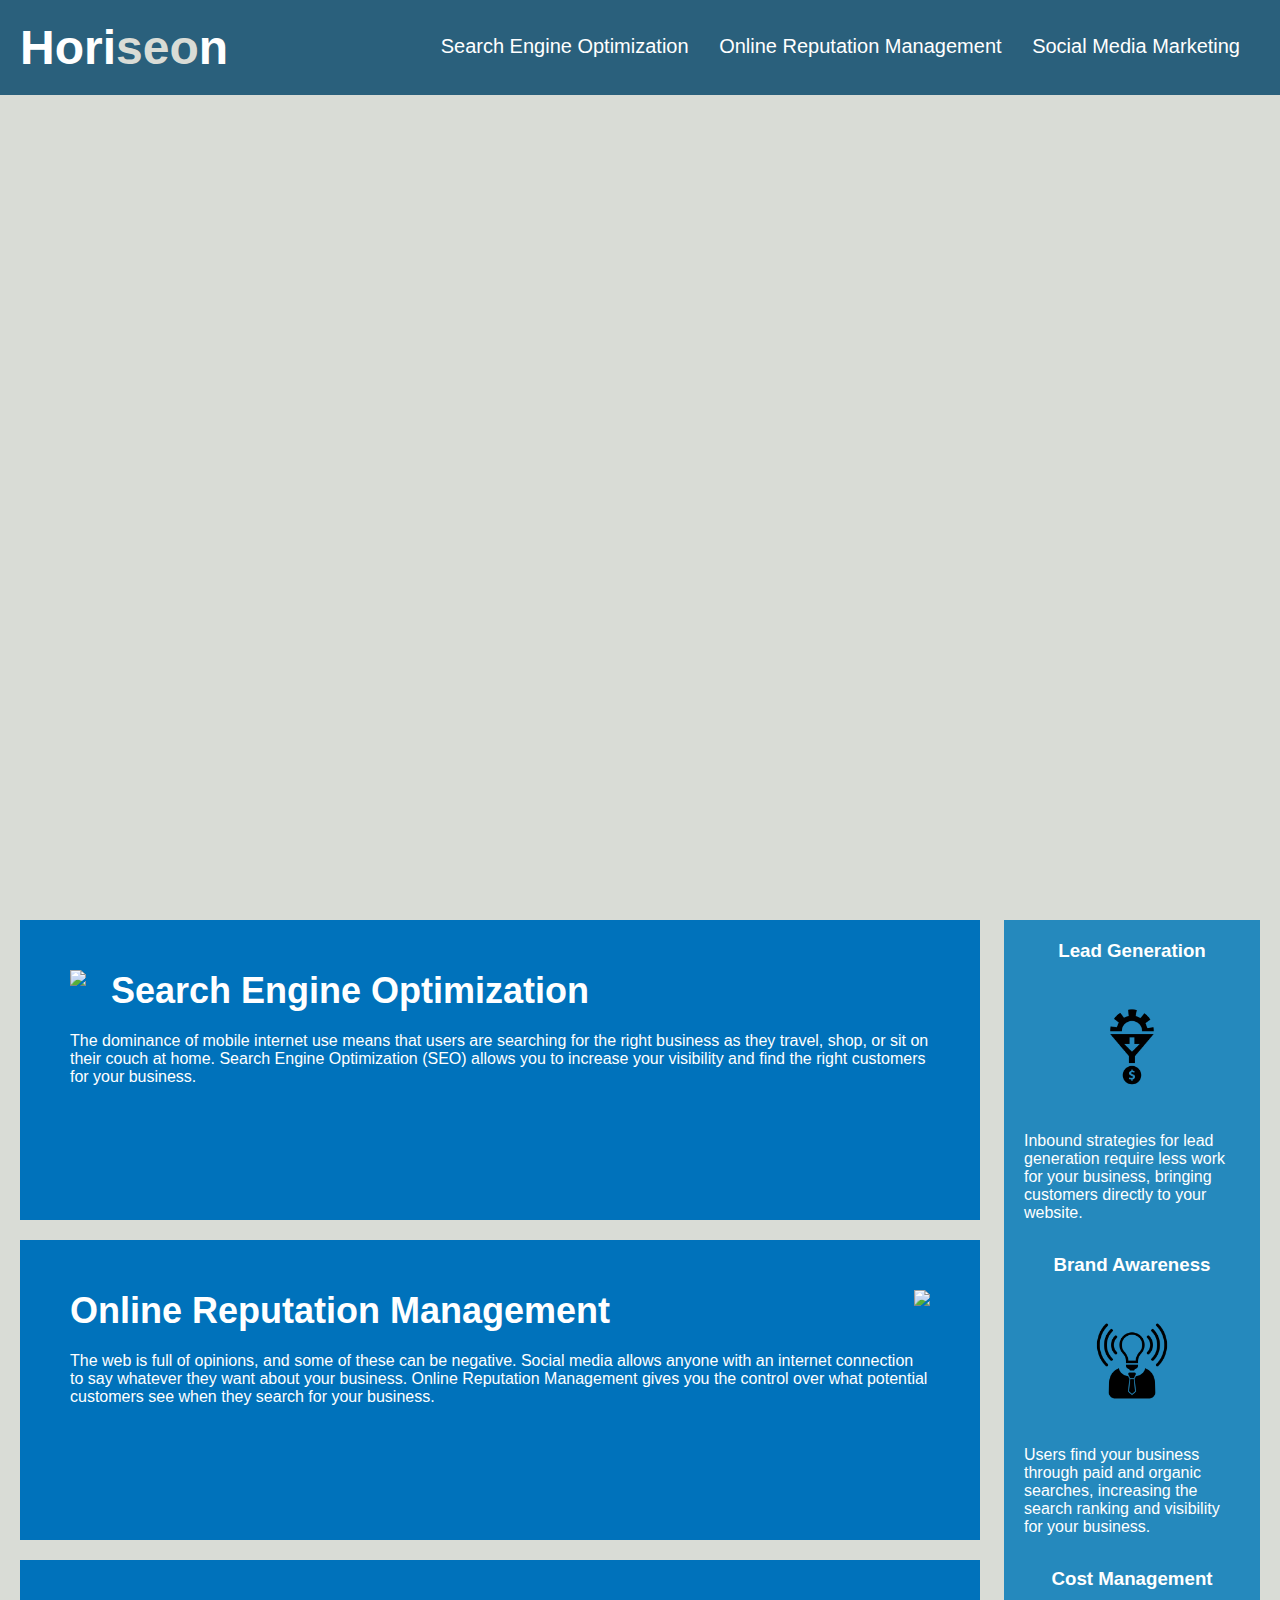
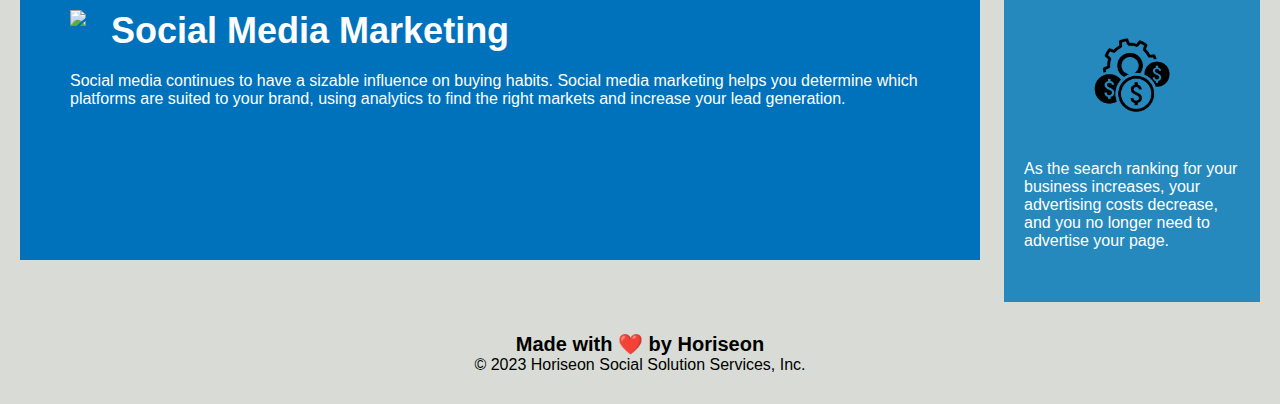
==== Develop/index.html @ 0c2da673 "Initial clone" ====
<!DOCTYPE html>
<html lang="en-us">

<head>
    <meta charset="UTF-8" />
    <link rel="stylesheet" href="./assets/css/style.css">
    <title>website</title>
</head>

<body>
    <div class="header">
        <h1>Hori<span class="seo">seo</span>n</h1>
        <div>
            <ul>
                <li>
                    <a href="#search-engine-optimization">Search Engine Optimization</a>
                </li>
                <li>
                    <a href="#online-reputation-management">Online Reputation Management</a>
                </li>
                <li>
                    <a href="#social-media-marketing">Social Media Marketing</a>
                </li>
            </ul>
        </div>
    </div>
    <div class="hero"></div>
    <div class="content">
        <div class="search-engine-optimization">
            <img src="./assets/images/search-engine-optimization.jpg" class="float-left" />
            <h2>Search Engine Optimization</h2>
            <p>
                The dominance of mobile internet use means that users are searching for the right business as they travel, shop, or sit on their couch at home. Search Engine Optimization (SEO) allows you to increase your visibility and find the right customers for your business.
            </p>
        </div>
        <div id="online-reputation-management" class="online-reputation-management">
            <img src="./assets/images/online-reputation-management.jpg" class="float-right" />
            <h2>Online Reputation Management</h2>
            <p>
                The web is full of opinions, and some of these can be negative. Social media allows anyone with an internet connection to say whatever they want about your business. Online Reputation Management gives you the control over what potential customers see when they search for your business.
            </p>
        </div>
        <div id="social-media-marketing" class="social-media-marketing">
            <img src="./assets/images/social-media-marketing.jpg" class="float-left" />
            <h2>Social Media Marketing</h2>
            <p>
                Social media continues to have a sizable influence on buying habits. Social media marketing helps you determine which platforms are suited to your brand, using analytics to find the right markets and increase your lead generation.
            </p>
        </div>
    </div>
    <div class="benefits">
        <div class="benefit-lead">
            <h3>Lead Generation</h3>
            <img src="./assets/images/lead-generation.png" />
            <p>
                Inbound strategies for lead generation require less work for your business, bringing customers directly to your website.
            </p>
        </div>
        <div class="benefit-brand">
            <h3>Brand Awareness</h3>
            <img src="./assets/images/brand-awareness.png" />
            <p>
                Users find your business through paid and organic searches, increasing the search ranking and visibility for your business.
            </p>
        </div>
        <div class="benefit-cost">
            <h3>Cost Management</h3>
            <img src="./assets/images/cost-management.png"></img>
            <p>
                As the search ranking for your business increases, your advertising costs decrease, and you no longer need to advertise your page.
            </p>
        </div>
    </div>
    <div class="footer">
        <h2>Made with ❤️️ by Horiseon</h2>
        <p>
            &copy; 2023 Horiseon Social Solution Services, Inc.
        </p>
    </div>
</body>

</html>
---- Develop/assets/css/style.css ----
* {
    box-sizing: border-box;
    padding: 0;
    margin: 0;
}

body {
    background-color: #d9dcd6;
}

.header {
    padding: 20px;
    font-family: 'Trebuchet MS', 'Lucida Sans Unicode', 'Lucida Grande', 'Lucida Sans', Arial, sans-serif;
    background-color: #2a607c;
    color: #ffffff;
}

.header h1 {
    display: inline-block;
    font-size: 48px;
}

.header h1 .seo {
    color: #d9dcd6;
}

.header div {
    padding-top: 15px;
    margin-right: 20px;
    float: right;
    font-family: 'Gill Sans', 'Gill Sans MT', Calibri, 'Trebuchet MS', sans-serif;
    font-size: 20px;
}

.header div ul {
    list-style-type: none;
}

.header div ul li {
    display: inline-block;
    margin-left: 25px;
}

a {
    color: #ffffff;
    text-decoration: none;
}

p {
    font-size: 16px;
}

.hero {
    height: 800px;
    width: 100%;
    margin-bottom: 25px;
    background-image: url("../images/digital-marketing-meeting.jpg");
    background-size: cover;
    background-position: center;
}

.float-left {
    float: left;
    margin-right: 25px;
}

.float-right {
    float: right;
    margin-left: 25px;
}

.content {
    width: 75%;
    display: inline-block;
    margin-left: 20px;
}

.benefits {
    margin-right: 20px;
    padding: 20px;
    clear: both;
    float: right;
    width: 20%;
    height: 100%;
    font-family: 'Gill Sans', 'Gill Sans MT', Calibri, 'Trebuchet MS', sans-serif;
    background-color: #2589bd;
}

.benefit-lead {
    margin-bottom: 32px;
    color: #ffffff;
}

.benefit-brand {
    margin-bottom: 32px;
    color: #ffffff;
}

.benefit-cost {
    margin-bottom: 32px;
    color: #ffffff;
}

.benefit-lead h3 {
    margin-bottom: 10px;
    text-align: center;
}

.benefit-brand h3 {
    margin-bottom: 10px;
    text-align: center;
}

.benefit-cost h3 {
    margin-bottom: 10px;
    text-align: center;
}

.benefit-lead img {
    display: block;
    margin: 10px auto;
    max-width: 150px;
}

.benefit-brand img {
    display: block;
    margin: 10px auto;
    max-width: 150px;
}

.benefit-cost img {
    display: block;
    margin: 10px auto;
    max-width: 150px;
}

.search-engine-optimization {
    margin-bottom: 20px;
    padding: 50px;
    height: 300px;
    font-family: 'Gill Sans', 'Gill Sans MT', Calibri, 'Trebuchet MS', sans-serif;
    background-color: #0072bb;
    color: #ffffff;
}

.online-reputation-management {
    margin-bottom: 20px;
    padding: 50px;
    height: 300px;
    font-family: 'Gill Sans', 'Gill Sans MT', Calibri, 'Trebuchet MS', sans-serif;
    background-color: #0072bb;
    color: #ffffff;
}

.social-media-marketing {
    margin-bottom: 20px;
    padding: 50px;
    height: 300px;
    font-family: 'Gill Sans', 'Gill Sans MT', Calibri, 'Trebuchet MS', sans-serif;
    background-color: #0072bb;
    color: #ffffff;
}

.search-engine-optimization img {
    max-height: 200px;
}

.online-reputation-management img {
    max-height: 200px;
}

.social-media-marketing img {
    max-height: 200px;
}

.search-engine-optimization h2 {
    margin-bottom: 20px;
    font-size: 36px;
}

.online-reputation-management h2 {
    margin-bottom: 20px;
    font-size: 36px;
}

.social-media-marketing h2 {
    margin-bottom: 20px;
    font-size: 36px;
}

.footer {
    padding: 30px;
    clear: both;
    font-family: 'Trebuchet MS', 'Lucida Sans Unicode', 'Lucida Grande', 'Lucida Sans', Arial, sans-serif;
    text-align: center;
}

.footer h2 {
    font-size: 20px;
}
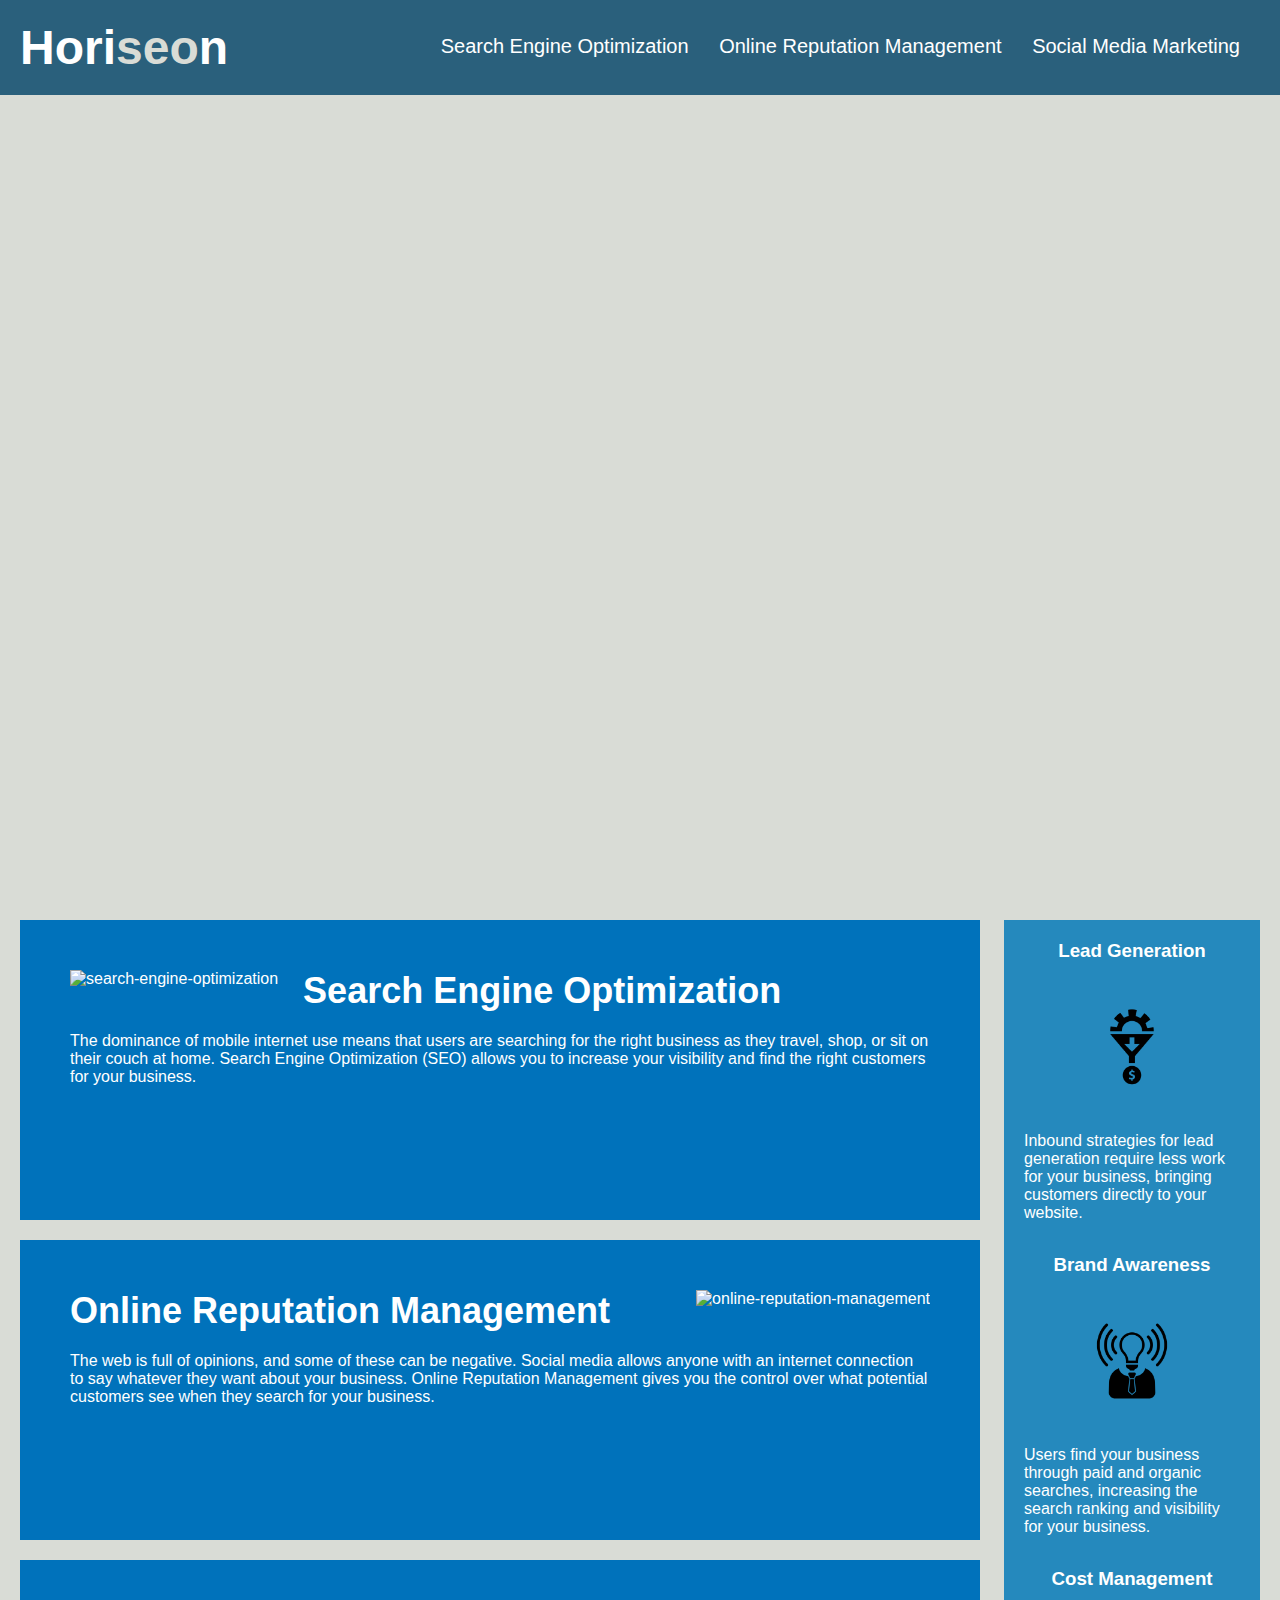
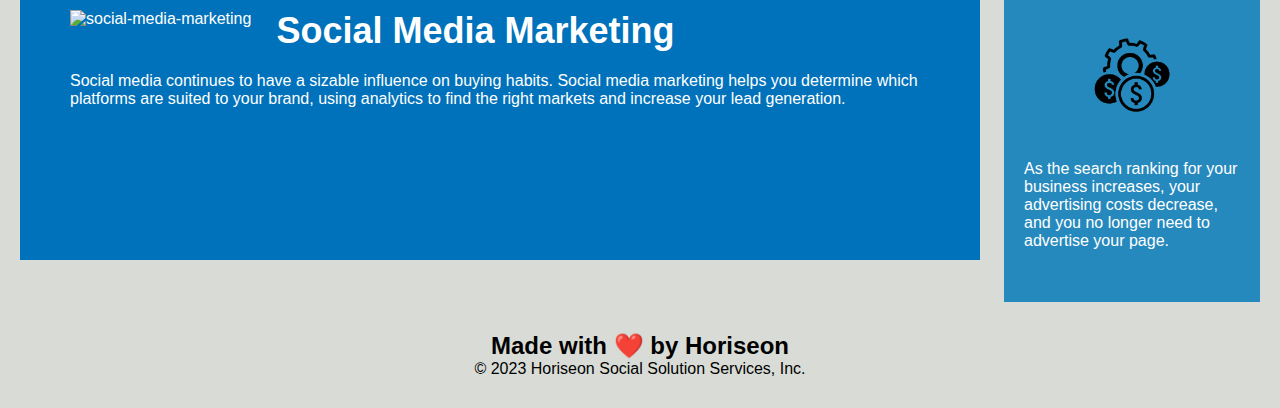
==== commit b4fdaa5b: "Added semantic HTML elements" ====
--- a/Develop/index.html
+++ b/Develop/index.html
@@ -4,13 +4,14 @@
 <head>
     <meta charset="UTF-8" />
     <link rel="stylesheet" href="./assets/css/style.css">
-    <title>website</title>
+    <title>Horieson Marketing Agency Homepage</title>
 </head>
 
 <body>
-    <div class="header">
+    <!-- header with navigation bar -->
+    <header>
         <h1>Hori<span class="seo">seo</span>n</h1>
-        <div>
+        <nav>
             <ul>
                 <li>
                     <a href="#search-engine-optimization">Search Engine Optimization</a>
@@ -22,61 +23,69 @@
                     <a href="#social-media-marketing">Social Media Marketing</a>
                 </li>
             </ul>
-        </div>
-    </div>
-    <div class="hero"></div>
-    <div class="content">
-        <div class="search-engine-optimization">
-            <img src="./assets/images/search-engine-optimization.jpg" class="float-left" />
+        </nav>
+    </header>
+
+    <!-- hero section with background image digital-maketing-meeting-->
+    <section class="hero"></section>
+
+    <!-- main section -->
+    <main>
+        <section class="search-engine-optimization">
+            <img src="./assets/images/search-engine-optimization.jpg" class="float-left" alt="search-engine-optimization"/>
             <h2>Search Engine Optimization</h2>
             <p>
                 The dominance of mobile internet use means that users are searching for the right business as they travel, shop, or sit on their couch at home. Search Engine Optimization (SEO) allows you to increase your visibility and find the right customers for your business.
             </p>
-        </div>
-        <div id="online-reputation-management" class="online-reputation-management">
-            <img src="./assets/images/online-reputation-management.jpg" class="float-right" />
+        </section>
+        <section id="online-reputation-management" class="online-reputation-management">
+            <img src="./assets/images/online-reputation-management.jpg" class="float-right" alt="online-reputation-management"/>
             <h2>Online Reputation Management</h2>
             <p>
                 The web is full of opinions, and some of these can be negative. Social media allows anyone with an internet connection to say whatever they want about your business. Online Reputation Management gives you the control over what potential customers see when they search for your business.
             </p>
-        </div>
-        <div id="social-media-marketing" class="social-media-marketing">
-            <img src="./assets/images/social-media-marketing.jpg" class="float-left" />
+        </section>
+        <section id="social-media-marketing" class="social-media-marketing">
+            <img src="./assets/images/social-media-marketing.jpg" class="float-left" alt="social-media-marketing"/>
             <h2>Social Media Marketing</h2>
             <p>
                 Social media continues to have a sizable influence on buying habits. Social media marketing helps you determine which platforms are suited to your brand, using analytics to find the right markets and increase your lead generation.
             </p>
-        </div>
-    </div>
-    <div class="benefits">
-        <div class="benefit-lead">
+        </section>
+    </main>
+
+    <!-- benefits section -->
+    <section class="benefits">
+        <article class="benefit-lead">
             <h3>Lead Generation</h3>
-            <img src="./assets/images/lead-generation.png" />
+            <img src="./assets/images/lead-generation.png" alt="lead-generation"/>
             <p>
                 Inbound strategies for lead generation require less work for your business, bringing customers directly to your website.
             </p>
-        </div>
-        <div class="benefit-brand">
+        </article>
+        <article class="benefit-brand">
             <h3>Brand Awareness</h3>
-            <img src="./assets/images/brand-awareness.png" />
+            <img src="./assets/images/brand-awareness.png" alt="brand-awareness"/>
             <p>
                 Users find your business through paid and organic searches, increasing the search ranking and visibility for your business.
             </p>
-        </div>
-        <div class="benefit-cost">
+        </article>
+        <article class="benefit-cost">
             <h3>Cost Management</h3>
-            <img src="./assets/images/cost-management.png"></img>
+            <img src="./assets/images/cost-management.png" alt="cost-management"></img>
             <p>
                 As the search ranking for your business increases, your advertising costs decrease, and you no longer need to advertise your page.
             </p>
-        </div>
-    </div>
-    <div class="footer">
+        </article>
+    </section>
+
+    <!-- footer -->
+    <footer>
         <h2>Made with ❤️️ by Horiseon</h2>
         <p>
             &copy; 2023 Horiseon Social Solution Services, Inc.
         </p>
-    </div>
+    </footer>
 </body>
 
 </html>
--- a/Develop/assets/css/style.css
+++ b/Develop/assets/css/style.css
@@ -8,23 +8,22 @@
     background-color: #d9dcd6;
 }
 
-.header {
+header {
     padding: 20px;
     font-family: 'Trebuchet MS', 'Lucida Sans Unicode', 'Lucida Grande', 'Lucida Sans', Arial, sans-serif;
     background-color: #2a607c;
     color: #ffffff;
 }
 
-.header h1 {
+header h1 {
     display: inline-block;
     font-size: 48px;
 }
 
-.header h1 .seo {
+header h1 .seo {
     color: #d9dcd6;
 }
-
-.header div {
+nav {
     padding-top: 15px;
     margin-right: 20px;
     float: right;
@@ -32,11 +31,11 @@
     font-size: 20px;
 }
 
-.header div ul {
+nav ul {
     list-style-type: none;
 }
 
-.header div ul li {
+nav ul li {
     display: inline-block;
     margin-left: 25px;
 }
@@ -69,7 +68,7 @@
     margin-left: 25px;
 }
 
-.content {
+main {
     width: 75%;
     display: inline-block;
     margin-left: 20px;
@@ -188,13 +187,13 @@
     font-size: 36px;
 }
 
-.footer {
+footer {
     padding: 30px;
     clear: both;
     font-family: 'Trebuchet MS', 'Lucida Sans Unicode', 'Lucida Grande', 'Lucida Sans', Arial, sans-serif;
     text-align: center;
 }
 
-.footer h2 {
+footer .h2 {
     font-size: 20px;
 }
